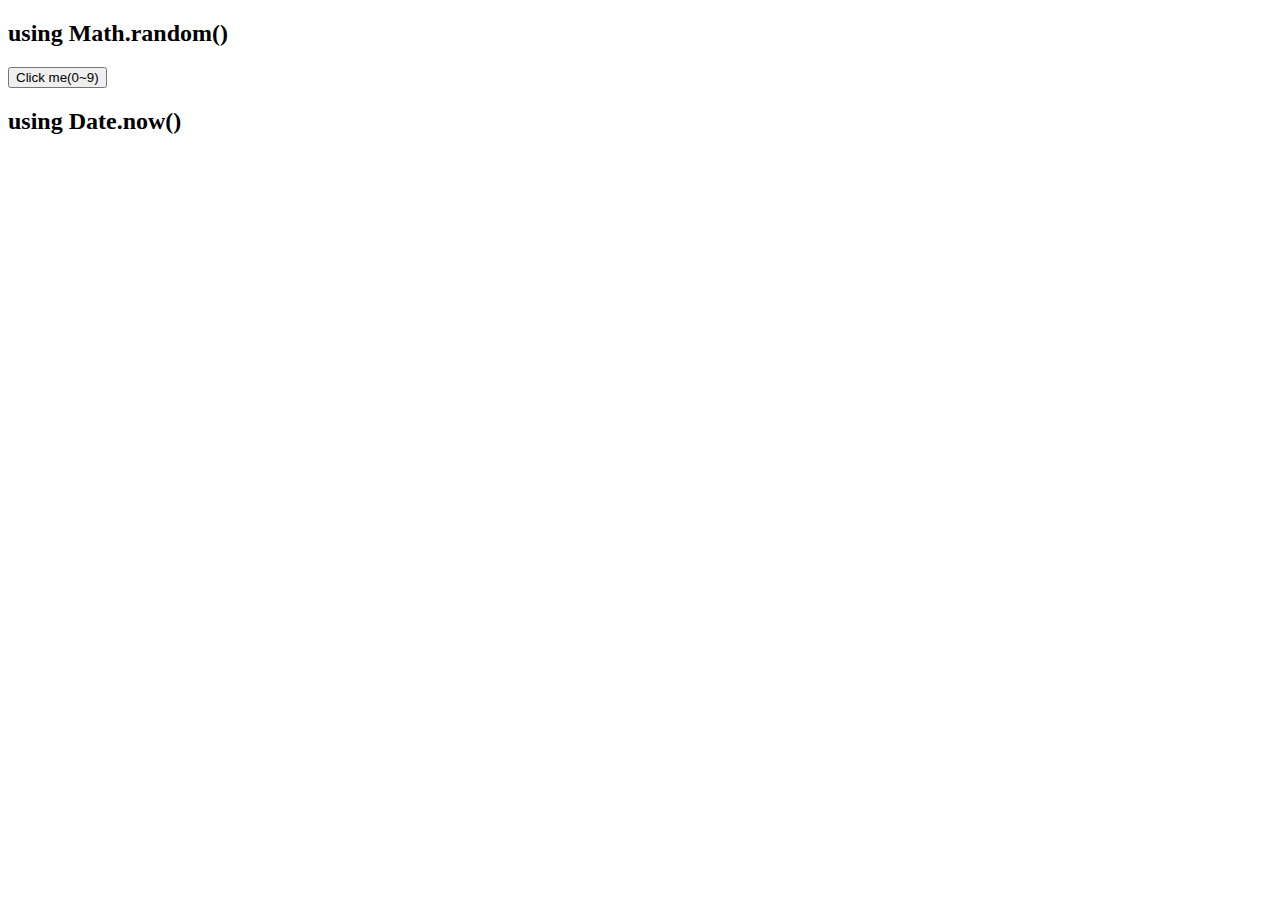
==== individual drills/rng/rng.html @ 3abbbe0e "folder arrange" ====
<!DOCTYPE html>
<html lang="en">
  <head>
    <meta charset="UTF-8" />
    <meta name="viewport" content="width=device-width, initial-scale=1.0" />
    <title>RNG</title>
  </head>

  <body>
    <h2>using Math.random()</h2>
    <form>
      <button
        type="button"
        value="create number"
        onclick="document.getElementById('byMath').innerHTML = `your number is `+rngMakerbyMath()"
      >
        Click me(0~9)
      </button>
      <span id="byMath"></span>
    </form>
    <h2>using Date.now()</h2>
    <script src="rng.js"></script>
  </body>
</html>
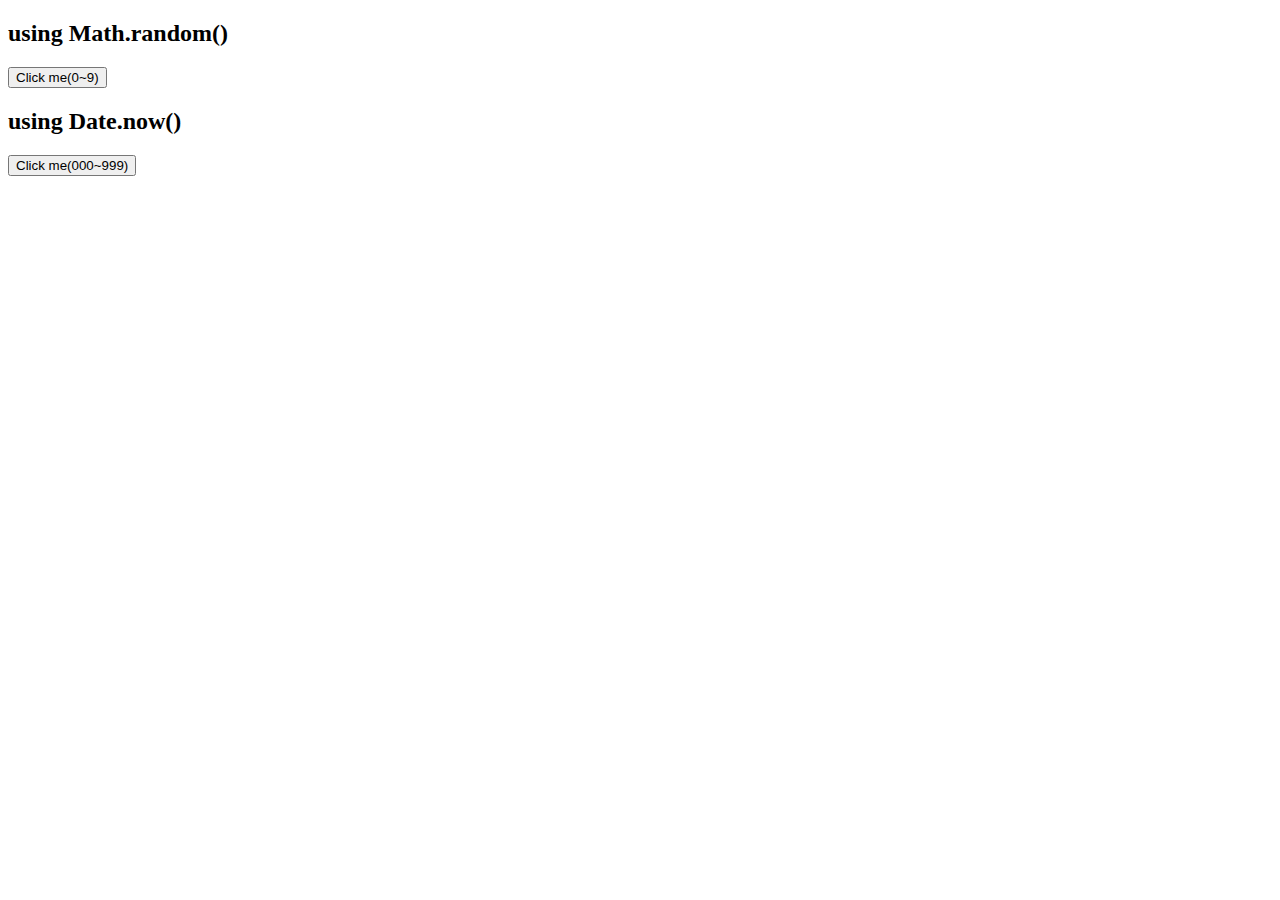
==== commit 4f97655f: "made RNG width Date.now()" ====
--- a/individual drills/rng/rng.html
+++ b/individual drills/rng/rng.html
@@ -19,6 +19,8 @@
       <span id="byMath"></span>
     </form>
     <h2>using Date.now()</h2>
+    <button id="dateBtn">Click me(000~999)</button>
+    <span id="dateSpan"></span>
     <script src="rng.js"></script>
   </body>
 </html>
